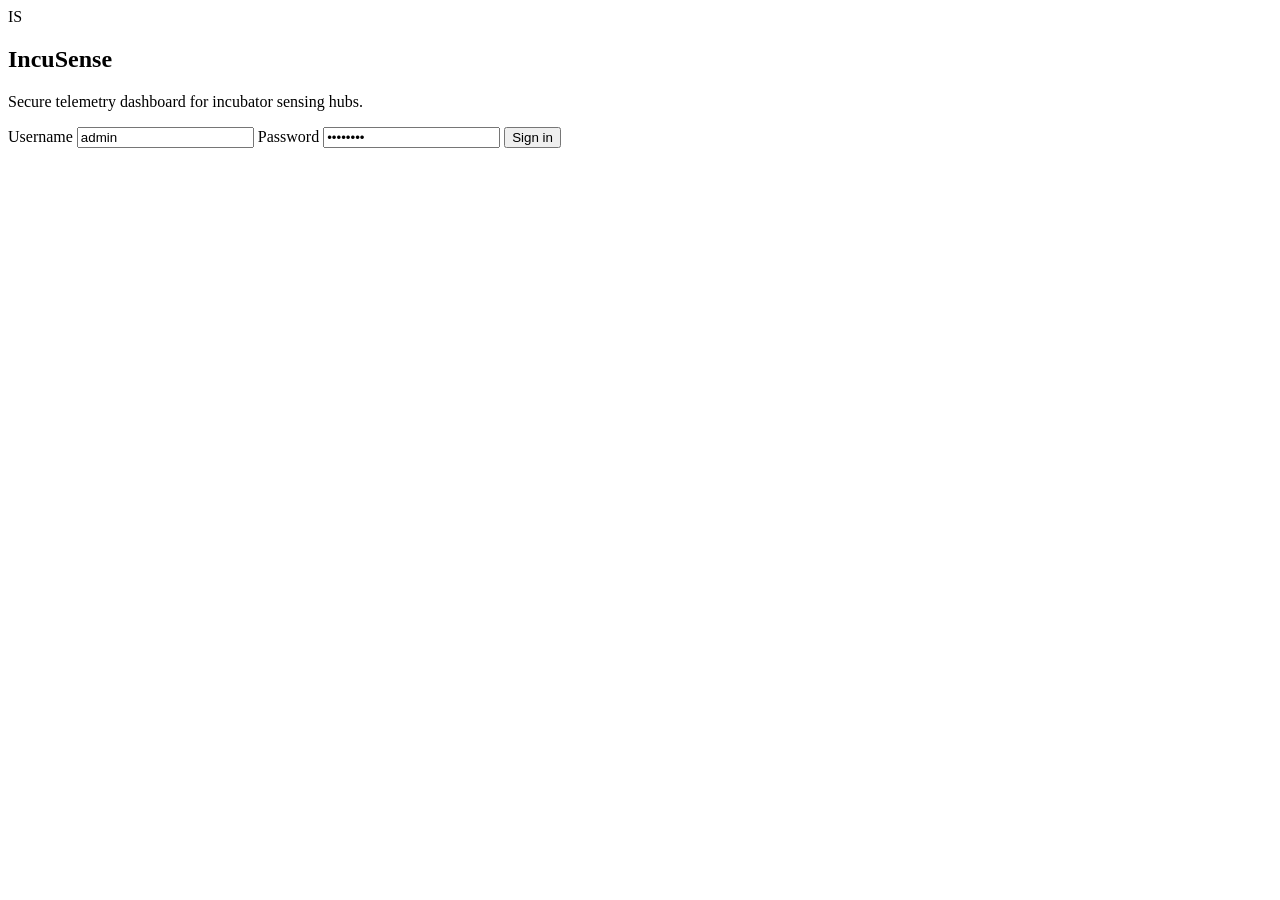
==== IncuSense/frontend/index.html @ f33a7b2b "aggiunto applicazione distribuita IncuSense con docker container" ====
<!doctype html>
<html lang="en">
<head>
    <meta charset="utf-8">
    <meta name="viewport" content="width=device-width, initial-scale=1">
    <title>IncuSense Login</title>
    <link rel="stylesheet" href="/css/style.css">
</head>
<body class="login-page">
    <main class="login-shell">
        <section class="login-panel">
            <div class="brand-mark">IS</div>
            <h1>IncuSense</h1>
            <p>Secure telemetry dashboard for incubator sensing hubs.</p>
            <form id="login-form" class="login-form">
                <label>
                    Username
                    <input name="username" autocomplete="username" value="admin" required>
                </label>
                <label>
                    Password
                    <input name="password" type="password" autocomplete="current-password" value="admin123" required>
                </label>
                <button type="submit">Sign in</button>
                <output id="login-error" class="error-message"></output>
            </form>
        </section>
    </main>
    <script src="/js/api.js"></script>
    <script>
        document.getElementById('login-form').addEventListener('submit', async (event) => {
            event.preventDefault();
            const form = new FormData(event.currentTarget);
            const output = document.getElementById('login-error');
            output.textContent = '';
            try {
                await IncuSenseApi.login(form.get('username'), form.get('password'));
                window.location.href = '/dashboard.html';
            } catch (error) {
                output.textContent = error.message;
            }
        });
    </script>
</body>
</html>
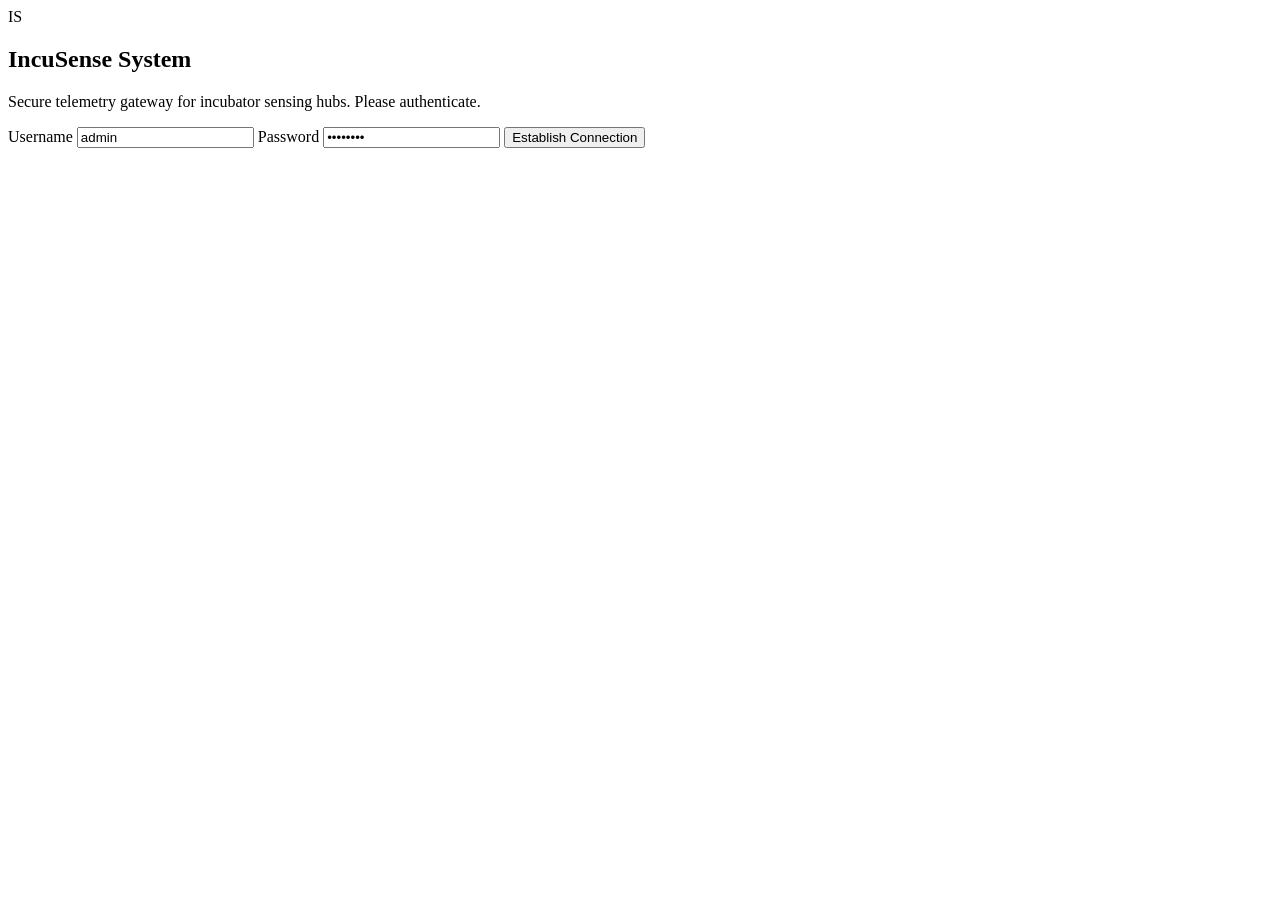
==== commit b4862a4f: "aggiornate metriche dashboard e stile css" ====
--- a/IncuSense/frontend/index.html
+++ b/IncuSense/frontend/index.html
@@ -10,8 +10,8 @@
     <main class="login-shell">
         <section class="login-panel">
             <div class="brand-mark">IS</div>
-            <h1>IncuSense</h1>
-            <p>Secure telemetry dashboard for incubator sensing hubs.</p>
+            <h1>IncuSense System</h1>
+            <p>Secure telemetry gateway for incubator sensing hubs. Please authenticate.</p>
             <form id="login-form" class="login-form">
                 <label>
                     Username
@@ -21,7 +21,7 @@
                     Password
                     <input name="password" type="password" autocomplete="current-password" value="admin123" required>
                 </label>
-                <button type="submit">Sign in</button>
+                <button type="submit">Establish Connection</button>
                 <output id="login-error" class="error-message"></output>
             </form>
         </section>
@@ -33,13 +33,17 @@
             const form = new FormData(event.currentTarget);
             const output = document.getElementById('login-error');
             output.textContent = '';
+            const btn = event.currentTarget.querySelector('button');
+            const originalText = btn.textContent;
+            btn.textContent = 'Authenticating...';
             try {
                 await IncuSenseApi.login(form.get('username'), form.get('password'));
                 window.location.href = '/dashboard.html';
             } catch (error) {
                 output.textContent = error.message;
+                btn.textContent = originalText;
             }
         });
     </script>
 </body>
-</html>
+</html>
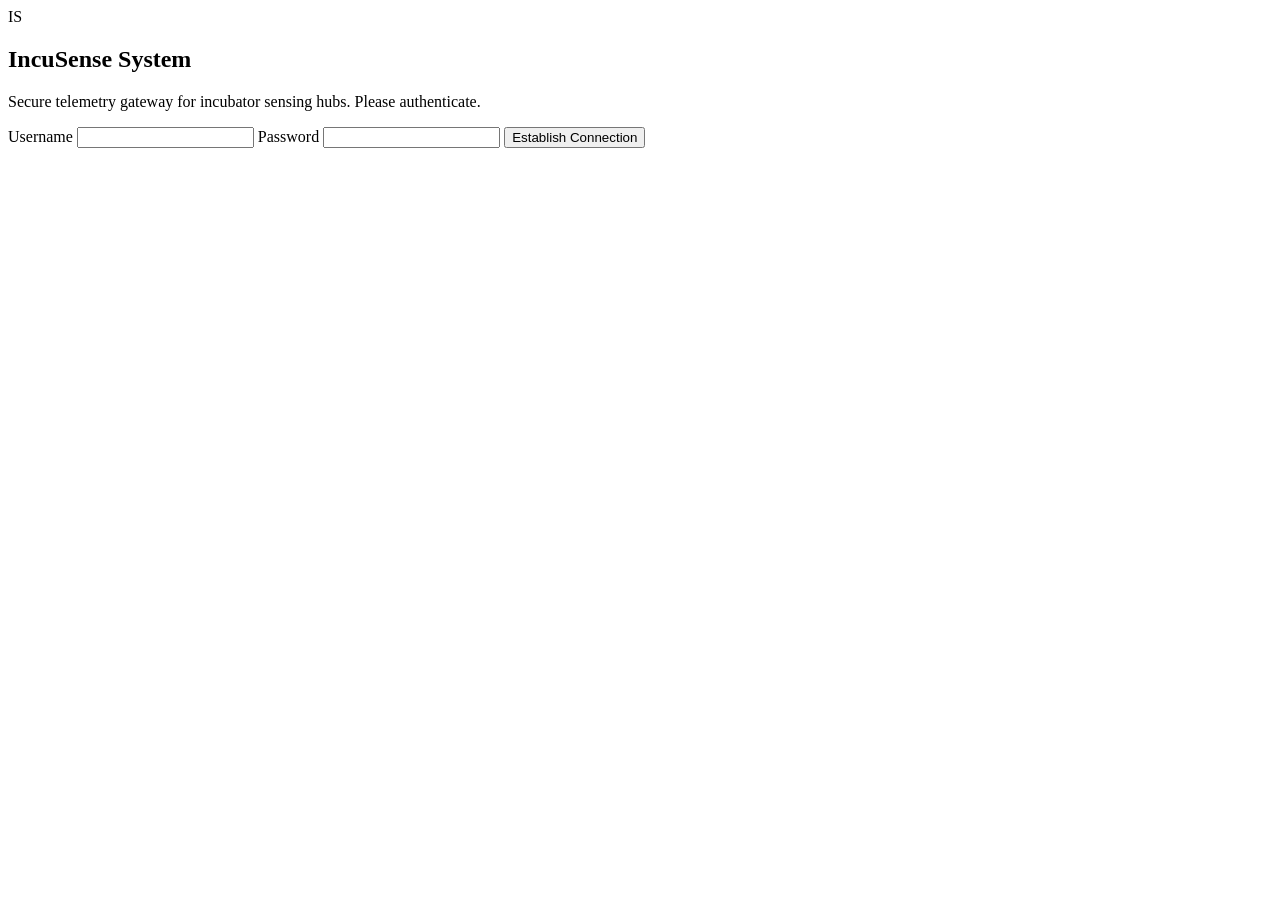
==== commit c545de7c: "firmware simula comunicazione con piattaforma IncuSense" ====
--- a/IncuSense/frontend/index.html
+++ b/IncuSense/frontend/index.html
@@ -15,11 +15,11 @@
             <form id="login-form" class="login-form">
                 <label>
                     Username
-                    <input name="username" autocomplete="username" value="admin" required>
+                    <input name="username" autocomplete="username" required>
                 </label>
                 <label>
                     Password
-                    <input name="password" type="password" autocomplete="current-password" value="admin123" required>
+                    <input name="password" type="password" autocomplete="current-password" required>
                 </label>
                 <button type="submit">Establish Connection</button>
                 <output id="login-error" class="error-message"></output>
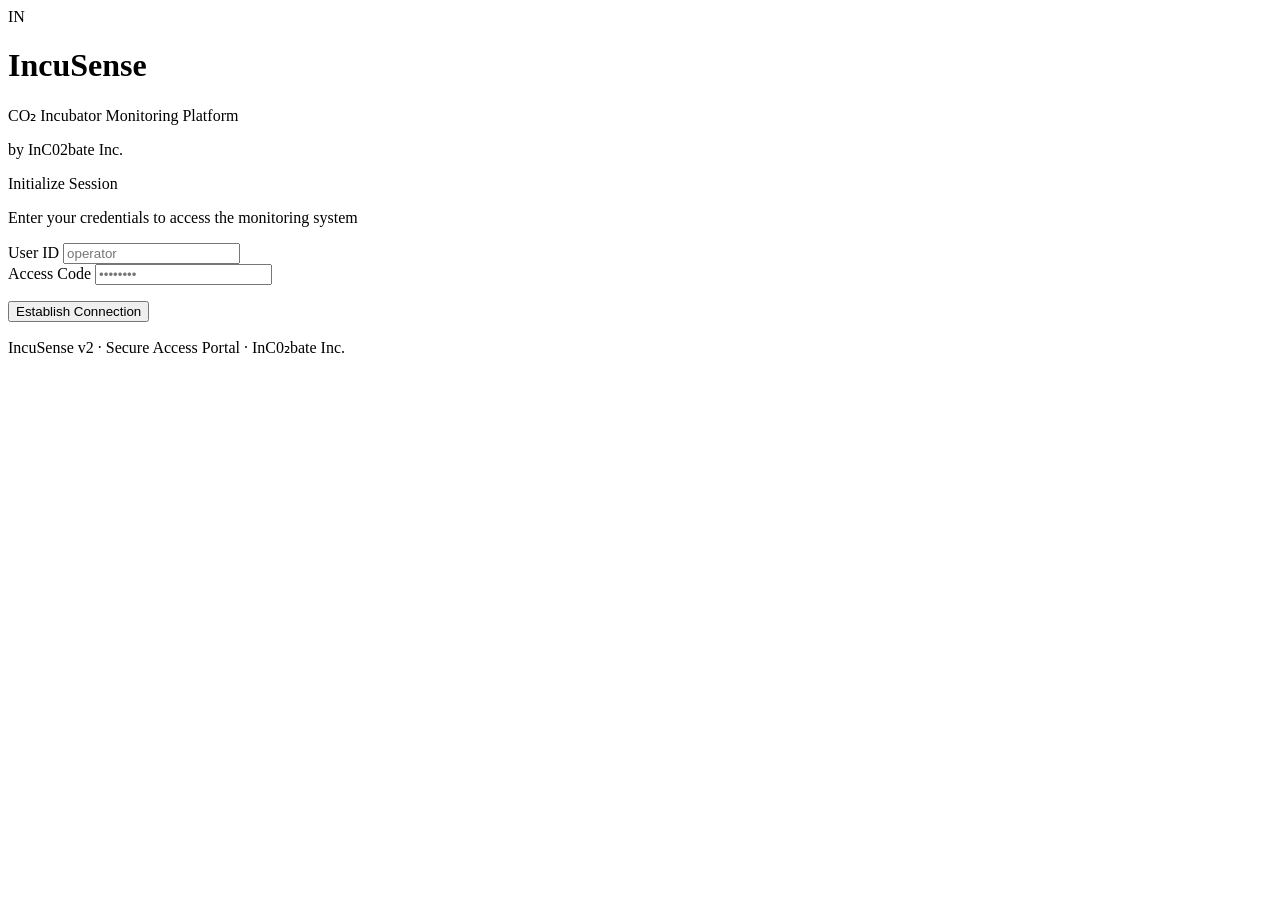
==== commit 513a4b36: "added auto-calibration functionality + calibration curves" ====
--- a/IncuSense/frontend/index.html
+++ b/IncuSense/frontend/index.html
@@ -1,49 +1,83 @@
 <!doctype html>
 <html lang="en">
 <head>
-    <meta charset="utf-8">
-    <meta name="viewport" content="width=device-width, initial-scale=1">
-    <title>IncuSense Login</title>
-    <link rel="stylesheet" href="/css/style.css">
+  <meta charset="utf-8">
+  <meta name="viewport" content="width=device-width, initial-scale=1">
+  <title>IncuSense — Access Portal</title>
+  <link rel="preconnect" href="https://fonts.googleapis.com">
+  <link rel="preconnect" href="https://fonts.gstatic.com" crossorigin>
+  <link href="https://fonts.googleapis.com/css2?family=Orbitron:wght@400;600;800;900&family=Inter:wght@300;400;500;600&family=JetBrains+Mono:wght@400;500&display=swap" rel="stylesheet">
+  <link rel="stylesheet" href="/css/style.css">
 </head>
 <body class="login-page">
-    <main class="login-shell">
-        <section class="login-panel">
-            <div class="brand-mark">IS</div>
-            <h1>IncuSense System</h1>
-            <p>Secure telemetry gateway for incubator sensing hubs. Please authenticate.</p>
-            <form id="login-form" class="login-form">
-                <label>
-                    Username
-                    <input name="username" autocomplete="username" required>
-                </label>
-                <label>
-                    Password
-                    <input name="password" type="password" autocomplete="current-password" required>
-                </label>
-                <button type="submit">Establish Connection</button>
-                <output id="login-error" class="error-message"></output>
-            </form>
-        </section>
-    </main>
-    <script src="/js/api.js"></script>
-    <script>
-        document.getElementById('login-form').addEventListener('submit', async (event) => {
-            event.preventDefault();
-            const form = new FormData(event.currentTarget);
-            const output = document.getElementById('login-error');
-            output.textContent = '';
-            const btn = event.currentTarget.querySelector('button');
-            const originalText = btn.textContent;
-            btn.textContent = 'Authenticating...';
-            try {
-                await IncuSenseApi.login(form.get('username'), form.get('password'));
-                window.location.href = '/dashboard.html';
-            } catch (error) {
-                output.textContent = error.message;
-                btn.textContent = originalText;
-            }
-        });
-    </script>
+  <div class="bg-grid"></div>
+  <div class="bg-glow"></div>
+
+  <!-- Brand hero -->
+  <div class="login-hero">
+    <div class="hero-emblem">IN</div>
+    <h1 class="hero-title">IncuSense</h1>
+    <p class="hero-tagline">CO₂ Incubator Monitoring Platform</p>
+    <p class="hero-company">by InC0<span class="co2-mark">2</span>bate Inc.</p>
+  </div>
+
+  <!-- Login card -->
+  <div class="login-card glass-panel">
+    <p class="login-card-title">Initialize Session</p>
+    <p class="login-card-sub">Enter your credentials to access the monitoring system</p>
+
+    <form id="login-form" autocomplete="off">
+      <div class="field">
+        <label class="field-label" for="username">User ID</label>
+        <input type="text" id="username" name="username" placeholder="operator" autocomplete="username" spellcheck="false">
+      </div>
+      <div class="field">
+        <label class="field-label" for="password">Access Code</label>
+        <input type="password" id="password" name="password" placeholder="••••••••" autocomplete="current-password">
+      </div>
+      <p id="error-msg" class="error-msg"></p>
+      <button type="submit" class="btn-submit" id="submit-btn">Establish Connection</button>
+    </form>
+  </div>
+
+  <p class="login-footer">IncuSense v2 · Secure Access Portal · InC0₂bate Inc.</p>
+
+  <script src="/js/api.js"></script>
+  <script>
+    (function () {
+      if (localStorage.getItem('incusense.jwt')) {
+        window.location.href = '/dashboard.html';
+        return;
+      }
+
+      const form   = document.getElementById('login-form');
+      const errMsg = document.getElementById('error-msg');
+      const btn    = document.getElementById('submit-btn');
+      const card   = document.querySelector('.login-card');
+
+      form.addEventListener('submit', async function (e) {
+        e.preventDefault();
+        const username = document.getElementById('username').value.trim();
+        const password = document.getElementById('password').value;
+        errMsg.textContent = '';
+        btn.disabled = true;
+        btn.textContent = 'Connecting…';
+
+        try {
+          await IncuSenseApi.login(username, password);
+          btn.textContent = 'Connected ✓';
+          btn.classList.add('success');
+          setTimeout(() => { window.location.href = '/dashboard.html'; }, 350);
+        } catch (_) {
+          errMsg.textContent = 'Authentication failed — check your credentials.';
+          btn.disabled = false;
+          btn.textContent = 'Establish Connection';
+          card.classList.remove('shake');
+          void card.offsetWidth;
+          card.classList.add('shake');
+        }
+      });
+    })();
+  </script>
 </body>
-</html>+</html>
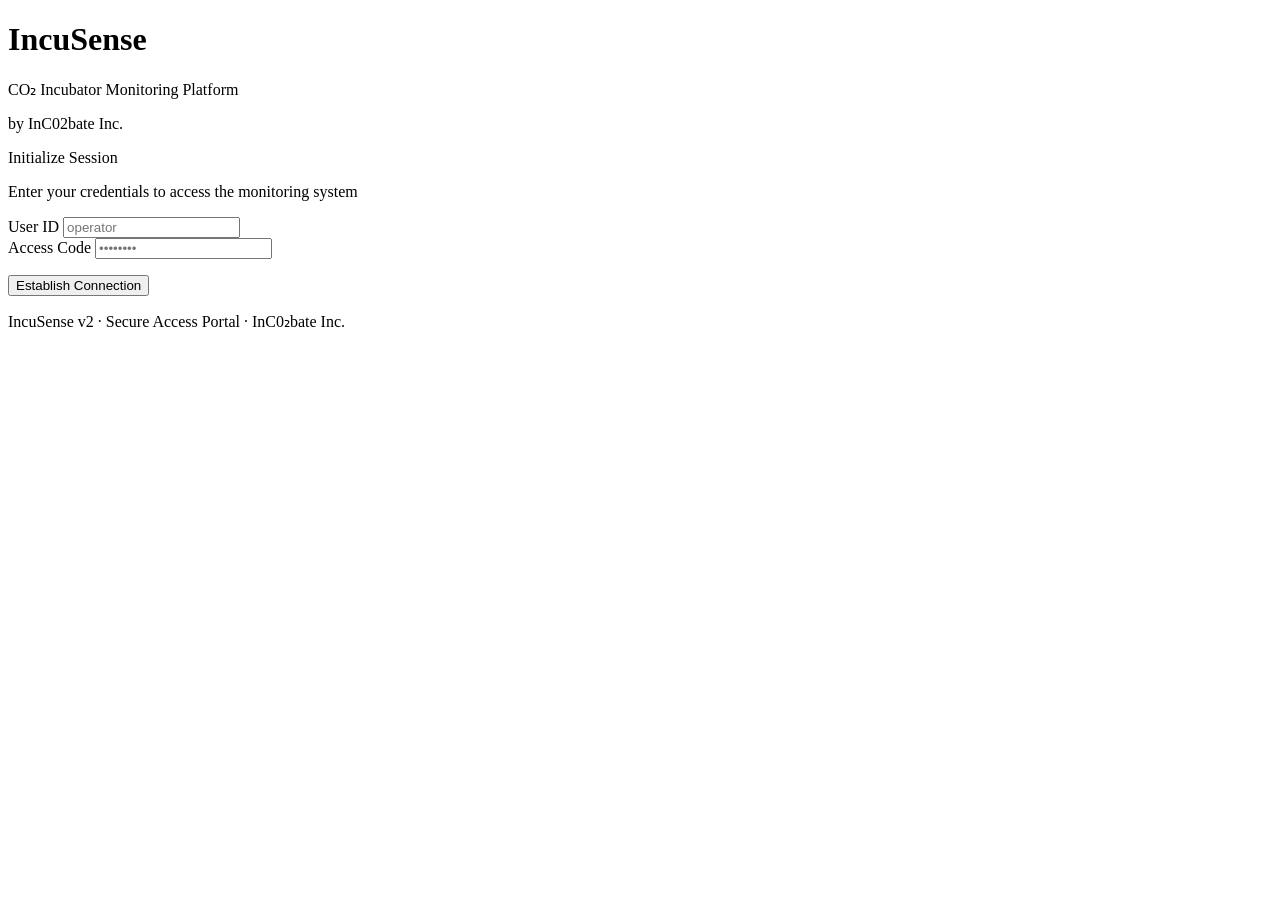
==== commit 2441cd6a: "final version 1.4" ====
--- a/IncuSense/frontend/index.html
+++ b/IncuSense/frontend/index.html
@@ -15,7 +15,6 @@
 
   <!-- Brand hero -->
   <div class="login-hero">
-    <div class="hero-emblem">IN</div>
     <h1 class="hero-title">IncuSense</h1>
     <p class="hero-tagline">CO₂ Incubator Monitoring Platform</p>
     <p class="hero-company">by InC0<span class="co2-mark">2</span>bate Inc.</p>
